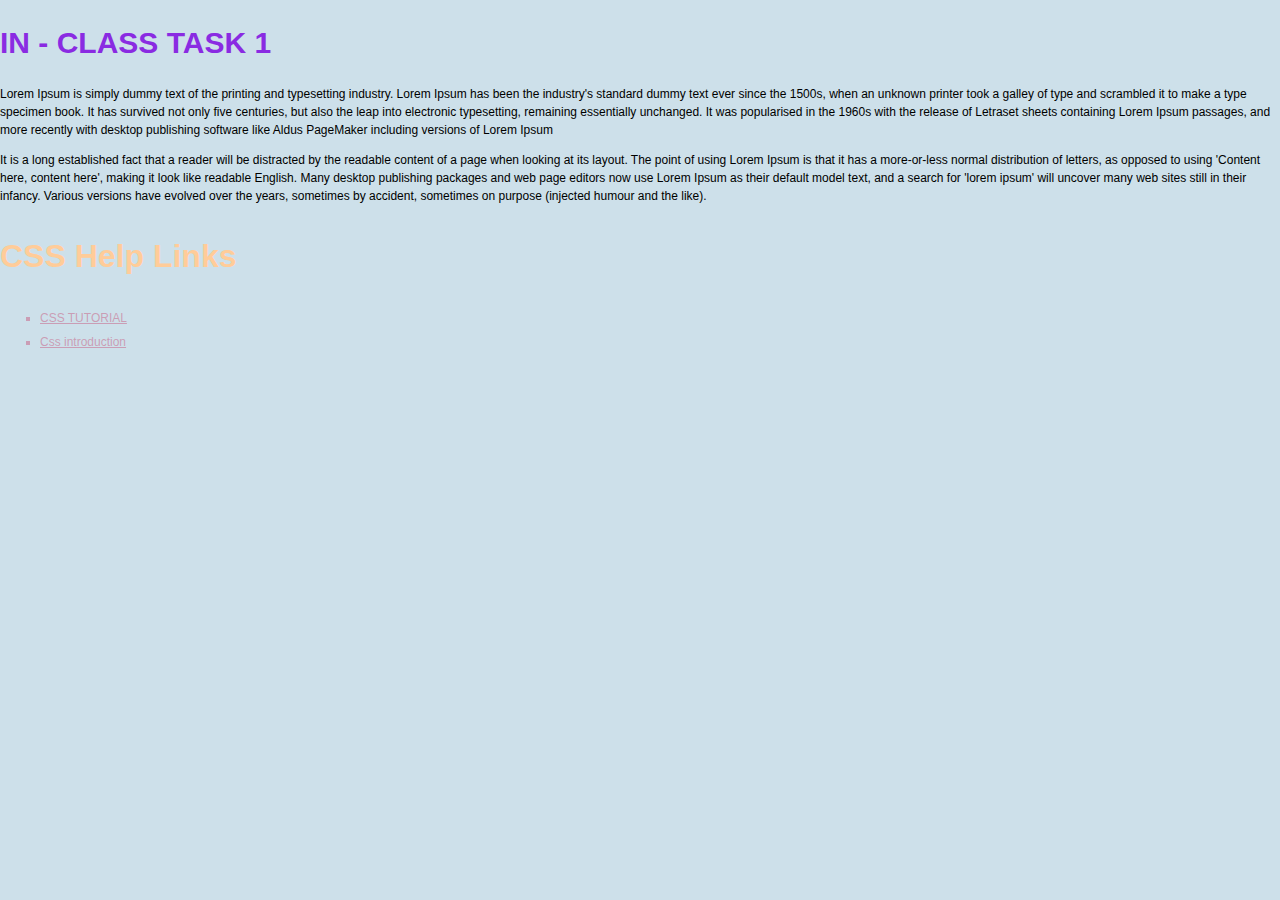
==== index.html @ da51b891 "inclass task 2" ====
<!-- Name: Harshdeep Singh E-mail: Hsingh0992@conestogac.on.ca-->
<!DOCTYPE html>
<html lang="en">
<head>
    <meta charset="UTF-8">
    <meta name="viewport" content="width=device-width, initial-scale=1.0">
    <title>IN - CLASS TASK</title>
    <link rel="stylesheet" type="text/css" href="css/normalize.css">
    <link rel="stylesheet" type="text/css" href="css/styles.css">
    <style>
        ul{
            list-style-type: square;
        }
        li{
            line-height: 1.5rem;
            color: rgba(200, 90, 127, 0.5);
        }
        a{
            color: rgba(200, 90, 127, 0.5);
        }
    </style>
</head>
<body>
    <H1 style="color: blueviolet;font-size: 30px;">IN - CLASS TASK 1</H1>
    <P>Lorem Ipsum is simply dummy text of the printing and typesetting industry. Lorem Ipsum has been the industry's standard dummy text ever since the 1500s, when an unknown printer took a galley of type and scrambled it to make a type specimen book. It has survived not only five centuries, but also the leap into electronic typesetting, remaining essentially unchanged. It was popularised in the 1960s with the release of Letraset sheets containing Lorem Ipsum passages, and more recently with desktop publishing software like Aldus PageMaker including versions of Lorem Ipsum</P>
    <P>It is a long established fact that a reader will be distracted by the readable content of a page when looking at its layout. The point of using Lorem Ipsum is that it has a more-or-less normal distribution of letters, as opposed to using 'Content here, content here', making it look like readable English. Many desktop publishing packages and web page editors now use Lorem Ipsum as their default model text, and a search for 'lorem ipsum' will uncover many web sites still in their infancy. Various versions have evolved over the years, sometimes by accident, sometimes on purpose (injected humour and the like).</P>
   <h2>CSS Help Links</h2>
    <ul>
        <li><a href="https://www.w3schools.com/css/">CSS TUTORIAL</a></li>
        <li><a href="https://www.w3schools.com/css/css_intro.asp">Css introduction</a></li>
    </ul>
</body>
</html>
---- css/styles.css ----
/* Harshdeep Singh 8910992*/
body{
    font: normal normal normal 12px/1.5 Verdana , arial, Helvetica, sans-serif;
    height :100;
    width :100;
    background-color: hsla(200, 40%, 80%, 0.7);

}
h2{
   font-size: 2rem;
   color: #fc9;

}
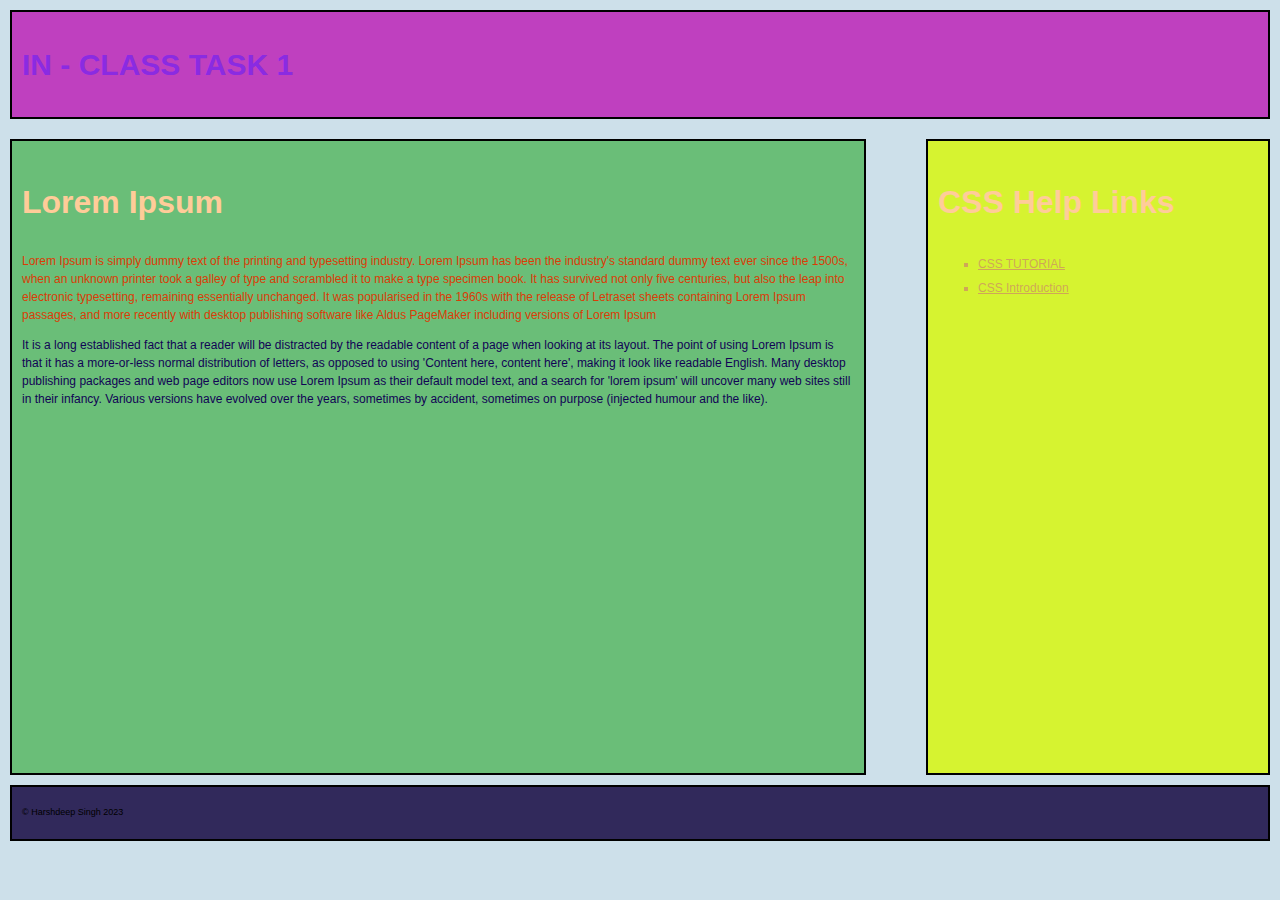
==== commit 4efe126a: "Inclass task 3" ====
--- a/index.html
+++ b/index.html
@@ -21,13 +21,30 @@
     </style>
 </head>
 <body>
-    <H1 style="color: blueviolet;font-size: 30px;">IN - CLASS TASK 1</H1>
-    <P>Lorem Ipsum is simply dummy text of the printing and typesetting industry. Lorem Ipsum has been the industry's standard dummy text ever since the 1500s, when an unknown printer took a galley of type and scrambled it to make a type specimen book. It has survived not only five centuries, but also the leap into electronic typesetting, remaining essentially unchanged. It was popularised in the 1960s with the release of Letraset sheets containing Lorem Ipsum passages, and more recently with desktop publishing software like Aldus PageMaker including versions of Lorem Ipsum</P>
-    <P>It is a long established fact that a reader will be distracted by the readable content of a page when looking at its layout. The point of using Lorem Ipsum is that it has a more-or-less normal distribution of letters, as opposed to using 'Content here, content here', making it look like readable English. Many desktop publishing packages and web page editors now use Lorem Ipsum as their default model text, and a search for 'lorem ipsum' will uncover many web sites still in their infancy. Various versions have evolved over the years, sometimes by accident, sometimes on purpose (injected humour and the like).</P>
-   <h2>CSS Help Links</h2>
-    <ul>
-        <li><a href="https://www.w3schools.com/css/">CSS TUTORIAL</a></li>
-        <li><a href="https://www.w3schools.com/css/css_intro.asp">Css introduction</a></li>
-    </ul>
+    <header class="structural">
+        <h1 style="color: blueviolet;font-size: 30px;">IN - CLASS TASK 1</h1>
+    </header>
+    <main class="structural">
+        <h2>Lorem Ipsum</h2>
+        <p id="para1">
+            Lorem Ipsum is simply dummy text of the printing and typesetting industry. Lorem Ipsum has been the industry's standard dummy text ever since the 1500s, when an unknown printer took a galley of type and scrambled it to make a type specimen book. It has survived not only five centuries, but also the leap into electronic typesetting, remaining essentially unchanged. It was popularised in the 1960s with the release of Letraset sheets containing Lorem Ipsum passages, and more recently with desktop publishing software like Aldus PageMaker including versions of Lorem Ipsum
+        </p>
+        <p id="para2">
+            It is a long established fact that a reader will be distracted by the readable content of a page when looking at its layout. The point of using Lorem Ipsum is that it has a more-or-less normal distribution of letters, as opposed to using 'Content here, content here', making it look like readable English. Many desktop publishing packages and web page editors now use Lorem Ipsum as their default model text, and a search for 'lorem ipsum' will uncover many web sites still in their infancy. Various versions have evolved over the years, sometimes by accident, sometimes on purpose (injected humour and the like).
+        </p>
+    </main>
+    <aside class="structural">
+        <h2>CSS Help Links</h2>
+        <ul>
+            <li><a href="https://www.w3schools.com/css/">CSS TUTORIAL</a></li>
+            <li><a href="https://www.w3schools.com/css/css_intro.asp">CSS Introduction</a></li>
+        </ul>
+    </aside>
+    <footer class="structural">
+        <p>
+            &copy; Harshdeep Singh 2023
+        </p>
+    </footer>
+   
 </body>
 </html>--- a/css/styles.css
+++ b/css/styles.css
@@ -10,4 +10,40 @@
    font-size: 2rem;
    color: #fc9;
 
+}
+header{
+    background-color: hsl(300, 50%, 50%);
+}
+main{
+    float: left;
+    width: 65vw;
+    background-color: hsl(130, 39%, 58%);
+    height: 68vh;
+}
+aside{
+    float: right;
+    width: 25vw;
+    background-color: hsl(69, 89%, 57%);
+    height: 68vh;
+}
+footer{
+    clear: both;
+    background-color: hsl(249, 38%, 26%);
+}
+.structural{
+    margin: 10px;
+    padding: 10px;
+    border: 2px solid black;
+}
+#para1{
+    color: rgb(219, 60, 7)
+}
+#para2{
+    color: rgb(17, 3, 85)
+}
+a:hover{
+    color: #f09;
+}
+footer p{
+    font-size: .75em;
 }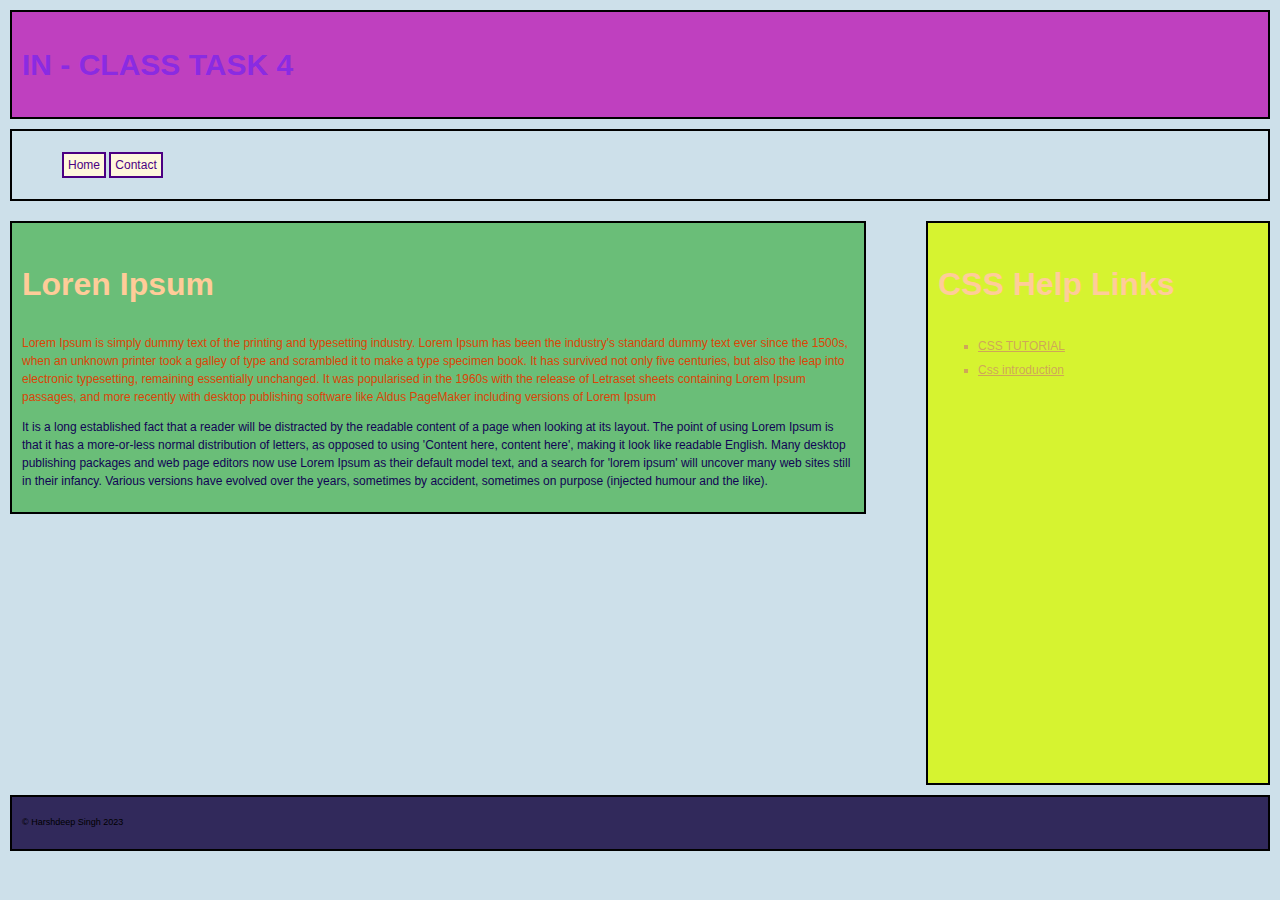
==== commit 1868e2ba: "InClass 4" ====
--- a/index.html
+++ b/index.html
@@ -22,28 +22,30 @@
 </head>
 <body>
     <header class="structural">
-        <h1 style="color: blueviolet;font-size: 30px;">IN - CLASS TASK 1</h1>
+        <h1>IN - CLASS TASK 4</h1>  
     </header>
+    <nav class="structural">
+        <ul>
+            <li><a href="index.html">Home</a></li>
+            <li><a href="contact.html">Contact</a></li>
+        </ul>
+    </nav>
     <main class="structural">
-        <h2>Lorem Ipsum</h2>
-        <p id="para1">
-            Lorem Ipsum is simply dummy text of the printing and typesetting industry. Lorem Ipsum has been the industry's standard dummy text ever since the 1500s, when an unknown printer took a galley of type and scrambled it to make a type specimen book. It has survived not only five centuries, but also the leap into electronic typesetting, remaining essentially unchanged. It was popularised in the 1960s with the release of Letraset sheets containing Lorem Ipsum passages, and more recently with desktop publishing software like Aldus PageMaker including versions of Lorem Ipsum
-        </p>
-        <p id="para2">
-            It is a long established fact that a reader will be distracted by the readable content of a page when looking at its layout. The point of using Lorem Ipsum is that it has a more-or-less normal distribution of letters, as opposed to using 'Content here, content here', making it look like readable English. Many desktop publishing packages and web page editors now use Lorem Ipsum as their default model text, and a search for 'lorem ipsum' will uncover many web sites still in their infancy. Various versions have evolved over the years, sometimes by accident, sometimes on purpose (injected humour and the like).
-        </p>
+        <h2>Loren Ipsum</h2>
+        <P id="para1">Lorem Ipsum is simply dummy text of the printing and typesetting industry. Lorem Ipsum has been the industry's standard dummy text ever since the 1500s, when an unknown printer took a galley of type and scrambled it to make a type specimen book. It has survived not only five centuries, but also the leap into electronic typesetting, remaining essentially unchanged. It was popularised in the 1960s with the release of Letraset sheets containing Lorem Ipsum passages, and more recently with desktop publishing software like Aldus PageMaker including versions of Lorem Ipsum</P>
+        <P id="para2">It is a long established fact that a reader will be distracted by the readable content of a page when looking at its layout. The point of using Lorem Ipsum is that it has a more-or-less normal distribution of letters, as opposed to using 'Content here, content here', making it look like readable English. Many desktop publishing packages and web page editors now use Lorem Ipsum as their default model text, and a search for 'lorem ipsum' will uncover many web sites still in their infancy. Various versions have evolved over the years, sometimes by accident, sometimes on purpose (injected humour and the like).</P>
+       
     </main>
     <aside class="structural">
         <h2>CSS Help Links</h2>
         <ul>
             <li><a href="https://www.w3schools.com/css/">CSS TUTORIAL</a></li>
-            <li><a href="https://www.w3schools.com/css/css_intro.asp">CSS Introduction</a></li>
+            <li><a href="https://www.w3schools.com/css/css_intro.asp">Css introduction</a></li>
         </ul>
     </aside>
     <footer class="structural">
-        <p>
-            &copy; Harshdeep Singh 2023
-        </p>
+        <p>&copy; Harshdeep Singh 2023</p>
+
     </footer>
    
 </body>
--- a/css/styles.css
+++ b/css/styles.css
@@ -6,44 +6,98 @@
     background-color: hsla(200, 40%, 80%, 0.7);
 
 }
+h1{
+   color: blueviolet;
+   font-size: 30px;
+}
+
 h2{
    font-size: 2rem;
    color: #fc9;
 
 }
 header{
-    background-color: hsl(300, 50%, 50%);
+   background-color: hsl(300, 50%, 50%);
+}
+nav ul li{
+   display: inline;
+   list-style-type: none;
+}
+nav ul li a{
+   border: 2px solid indigo;
+   color: indigo;
+   background-color: cornsilk;
+   text-decoration: none;
+   padding: 4px;
+}
+nav ul li a:hover{
+   border: 2px solid cornsilk;
+   color: cornsilk;
+   background-color: indigo;
 }
 main{
-    float: left;
-    width: 65vw;
-    background-color: hsl(130, 39%, 58%);
-    height: 68vh;
+   float:left;
+   width: 65vw;
+   background-color: hsl(130, 39%, 58%);
 }
 aside{
-    float: right;
-    width: 25vw;
-    background-color: hsl(69, 89%, 57%);
-    height: 68vh;
+   float: right;
+   width: 25vw;
+   background-color: hsl(69, 89%, 57%);
+   height: 60vh;
+}
+aside ul{
+   list-style-type: square;
+}
+aside li{
+   line-height: 1.5rem;
+   color: rgba(200, 90, 127, 0.5);
+}
+aside a{
+   color: rgba(200, 90, 127, 0.5);
+}
+aside a:hover{
+   color: #f09;
 }
 footer{
-    clear: both;
-    background-color: hsl(249, 38%, 26%);
+   clear: both;
+   background-color: hsl(249, 38%, 26%);
 }
 .structural{
-    margin: 10px;
-    padding: 10px;
-    border: 2px solid black;
+   margin: 10px;
+   padding: 10px;
+   border: 2px solid black;
 }
 #para1{
-    color: rgb(219, 60, 7)
+   color: rgb(219, 69, 7);
 }
 #para2{
-    color: rgb(17, 3, 85)
+   color: rgb(17, 3, 85);
 }
-a:hover{
-    color: #f09;
+form{
+   border: 5px dashed darkblue;
+}
+input[type=text], input[type=email], input[type=submit], select, option{
+   display: block;
+   width: 50%;
+   height: 2em;
+}
+input[type=radio], input[type=checkbox]{
+   height: 2em;
+   width: 2em;
+}
+select, option, label, legend{
+   font-variant: small-caps;
+   font-weight: bold;
+   font-size: 1.5em;
+}
+textarea{
+   width: 50%;
+   display: block;
+}
+fieldset{
+   border: none;
 }
 footer p{
-    font-size: .75em;
-}+   font-size: .75em;
+}
